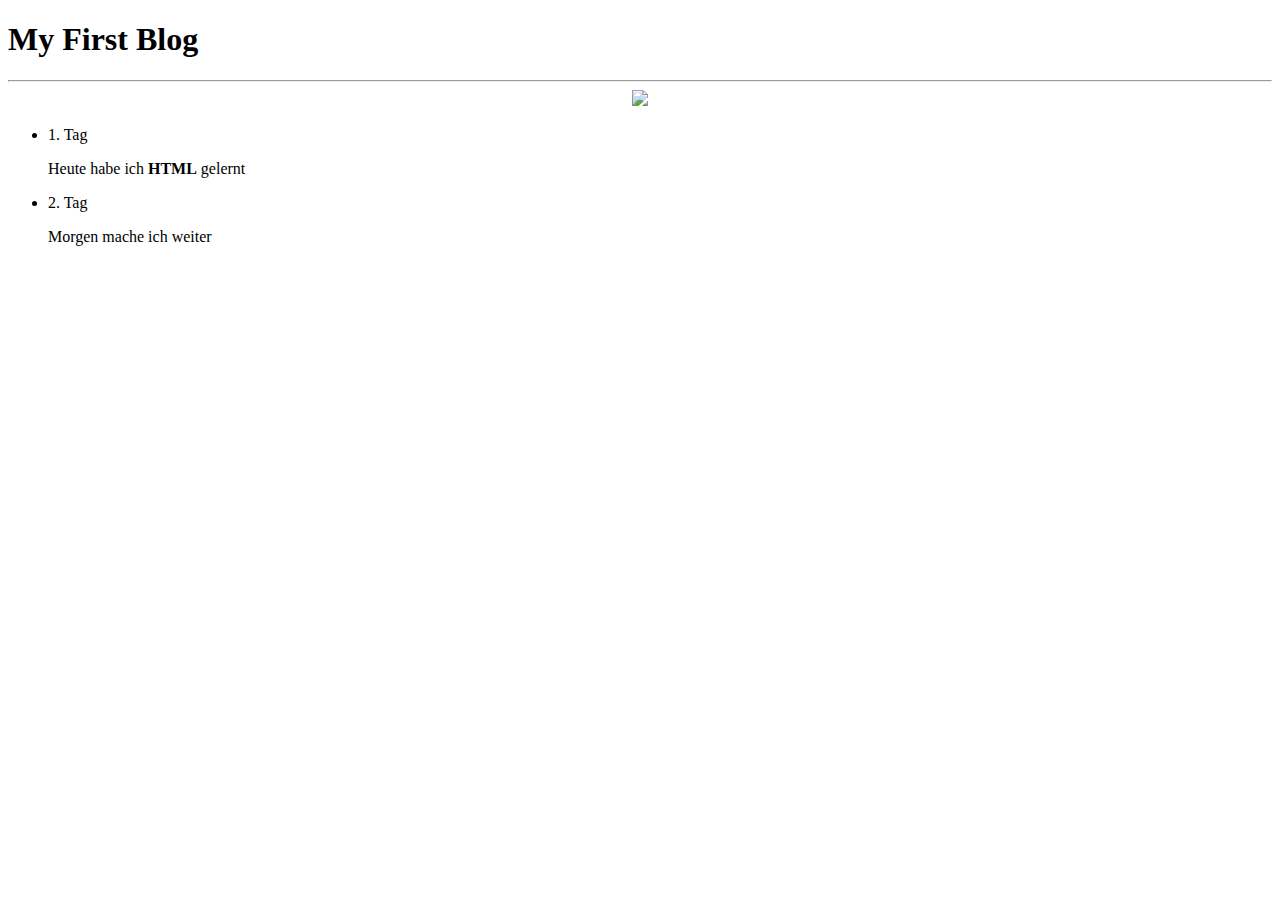
==== hasan.html @ 4851aaf5 "erst html erledigt" ====
<!DOCTYPE html>
<html lang="en">

<head>
    <meta charset="UTF-8">
    <meta name="viewport" content="width=device-width, initial-scale=1.0">
    <title>Document</title>
    <link href="hasan.css" type="text/css" rel="stylesheet" />
</head>

<body>
    <h1>My First Blog</h1>
    <hr>
    <center><img width=300px src="./image/blog.jpg"></center>
    <ul>
        <li>1. Tag</li>
        <p>
            Heute habe ich <b>HTML</b> gelernt
        </p>
        <li>2. Tag</li>
        <p>
            Morgen mache ich weiter
        </p>

    </ul>
</body>

</html>
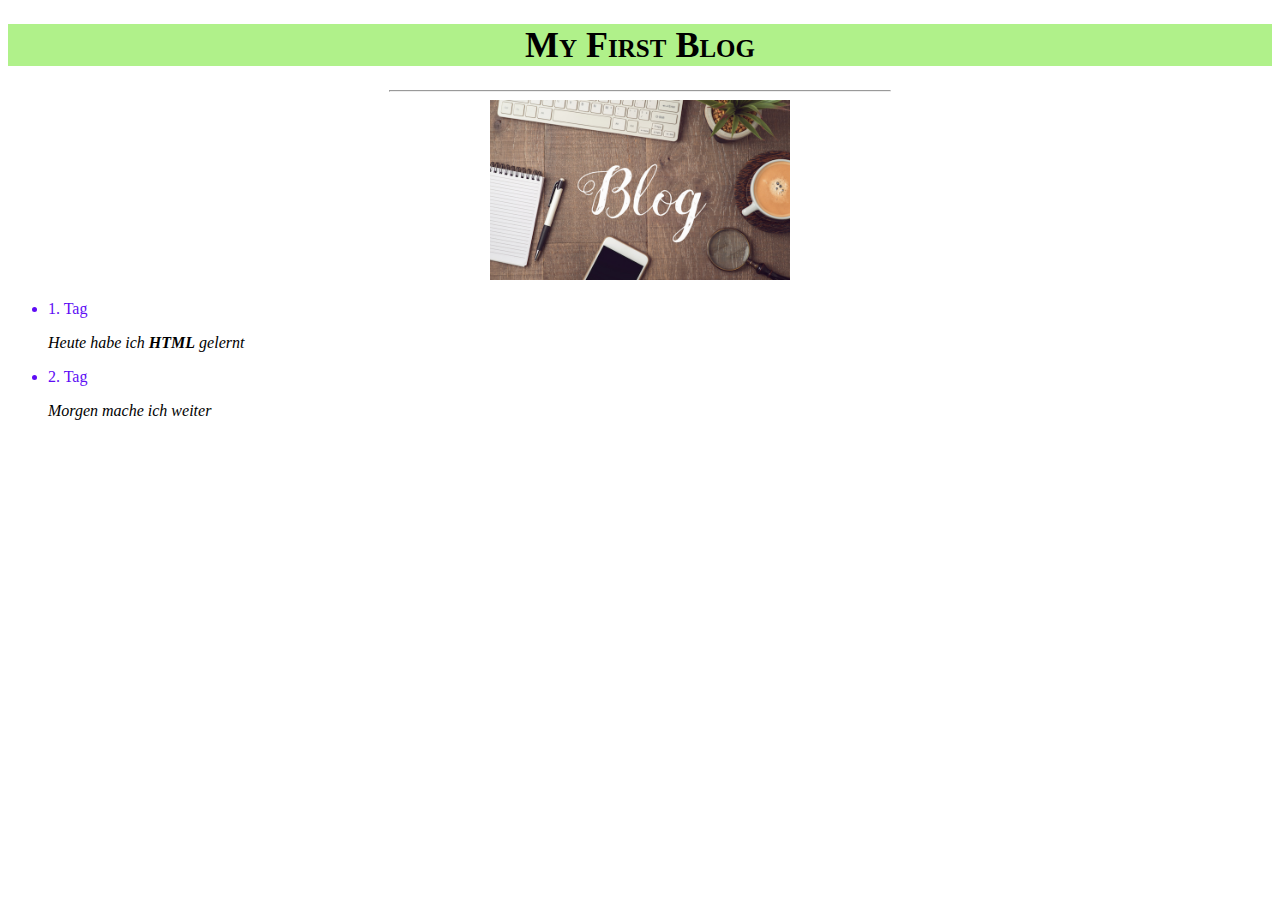
==== commit 50e190d4: "bug fixed" ====
--- a/hasan.html
+++ b/hasan.html
@@ -21,7 +21,7 @@
         <p>
             Morgen mache ich weiter
         </p>
-
+        
     </ul>
 </body>
 
--- a/hasan.css
+++ b/hasan.css
@@ -0,0 +1,22 @@
+h1 {
+    font-size: 36px;
+    text-align: center;
+    font-variant: small-caps;
+    background-color: #b0f18a
+}
+
+hr {
+    width: 500px;
+}
+
+li {
+    color: rgb(94, 12, 245);
+}
+
+img {
+    text-align: left;
+}
+
+p {
+    font-style: italic;
+}